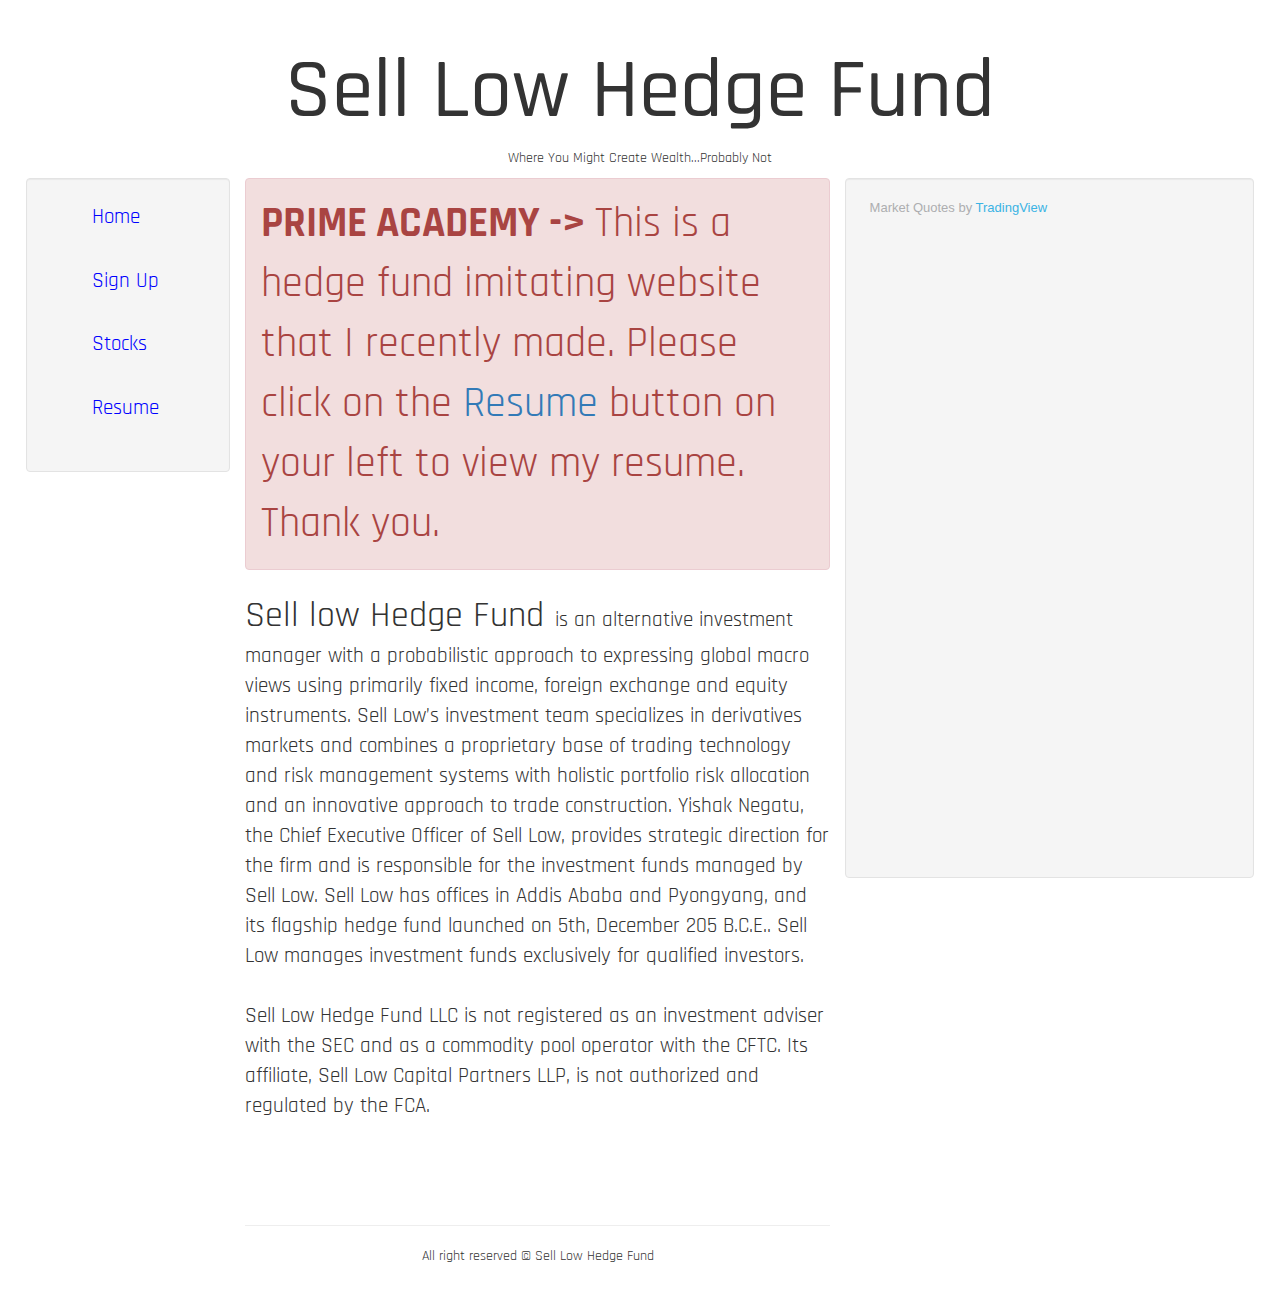
==== index.html @ c8abecc3 "Verion1" ====
<!DOCTYPE html>
<html>
<head>
	<meta charset="utf-8">
	<link href="https://fonts.googleapis.com/css?family=Rajdhani:600&amp;subset=latin-ext" rel="stylesheet">	<link rel="stylesheet" href="https://maxcdn.bootstrapcdn.com/bootstrap/3.3.7/css/bootstrap.min.css">
	<link rel = "stylesheet" type = "text/css" href = "style.css">
	<script src="https://ajax.googleapis.com/ajax/libs/jquery/3.2.1/jquery.min.js"></script>
    <script type="text/javascript" src="https://s3.tradingview.com/tv.js"></script>
    <script type="text/javascript" src="https://s3.tradingview.com/external-embedding/embed-widget-market-overview.js"></script>
    <script src = "start.js"></script>
		<script>
		// Get the modal
		var modal = document.getElementById('myModal');

		// Get the button that opens the modal
		var btn = document.getElementById("myBtn");

		// Get the <span> element that closes the modal
		var span = document.getElementsByClassName("close")[0];

		// When the user clicks the button, open the modal
		btn.onclick = function() {
		    modal.style.display = "block";
		}

		// When the user clicks on <span> (x), close the modal
		span.onclick = function() {
		    modal.style.display = "none";
		}

		// When the user clicks anywhere outside of the modal, close it
		window.onclick = function(event) {
		    if (event.target == modal) {
		        modal.style.display = "none";
		    }
		}
		</script>

	<title>Sell Low Hedge Fund</title>
</head>
<body>

	<header class = "container-fluid">
		<div class = "row">
			<h1>Sell Low Hedge Fund</h1>
			<p>Where You Might Create Wealth...Probably Not</p>

		</div>
	</header>

	<div class = "container-fluid">


		<div class = "row">
			<div class = "well col-md-2 navig">
				<a href = "index.html">Home</a><br>
				<a href = "SignUp.html">Sign Up</a><br>
				<a href = "Stocks.html">Stocks</a><br>
				<a href = "Resume.html">Resume</a><br>
			</div>

			<div class = "col-md-6">

				<div class="alert alert-danger">
			    <strong>PRIME ACADEMY -> </strong> This is a hedge fund imitating website that I recently made. Please click on the
					<a href = "Resume.html">Resume</a> button on your left to view my resume. Thank you.
			  </div>


				<p id = "theTruth"> <span id = "bigWord">Sell low Hedge Fund</span>is an alternative investment manager with a
				 probabilistic approach to expressing global macro views using primarily
				 fixed income, foreign exchange and equity instruments. Sell Low’s investment
				 team specializes in derivatives markets and combines a proprietary base of
				 trading technology and risk management systems with holistic portfolio risk
				 allocation and an innovative approach to trade construction. Yishak Negatu,
				 the Chief Executive Officer of Sell Low, provides
				 strategic direction for the firm and is responsible for the investment funds managed by Sell Low.

				 Sell Low  has offices in Addis Ababa and Pyongyang, and its flagship hedge fund launched on 5th, December 205 B.C.E..
				 Sell Low  manages investment funds exclusively for qualified investors.
				 <br /><br />
				 Sell Low Hedge Fund LLC is not registered as an investment adviser with the SEC and as a commodity
				 pool operator with the CFTC. Its affiliate, Sell Low Capital Partners LLP, is not authorized and regulated by the FCA.</p>

				<hr/>
				<footer class = "container-fluid stickBottom">

					<p>All right reserved &copy; Sell Low Hedge Fund</p>
				</footer>
			</div>

			<div class = "stick">
				<div class = "col-md-4 well widget">
				<div id = "wid">
				</div>
				</div>
			</div>
		</div>

	</div>

</body>
</html>
---- style.css ----
@charset "utf-8";


body{
	padding: 2%;
	position: relative;
	font-family: 'Rajdhani', sans-serif;
}



h1{
	text-align: center;
	font-size: 6em;

}

header p{
	text-align: center;
}

.navig a{
	color: blue;
	min-width: 100%; display: inline-block;
	font-size: 1.5em;
	margin-bottom: 1.2em;
	padding: .2em 2.2em;
	text-decoration: none;
	border-radius: 0.2em;
  	transition: background-color 1s ease-out;
}

.navig a:hover{
	color: white;
	text-decoration: none;
	background-color: #00bfff;
}

footer p{
	text-align: center;
}

.charts{
	height: 500px;
}

.stick{
	position: relative;
	position: -webkit-sticky;
  	position: sticky;
	top:0;
}

.resBody{
	font-size: 1.5em;
}

.resBody h3{
	font-size: 1.5em;
}

#theTruth{
	font-size: 1.5em;
	padding-bottom: 4em;
}

#bigWord{
	font-size: 1.7em;
	padding-right: .3em;
}

.widget{
	padding-left: 1.7em;
	height: 700px;
}


.btn{
	width: 100%;
	text-align: center;
	font-size: 1.5em;
	margin-bottom: 1.7em;

}

.btn a{
	color: white;
}

#myName{
	font-size: 3em;

}

.exTitle{
	font-size: 1.2em;
}

.alert{
	font-size: 3em;
}
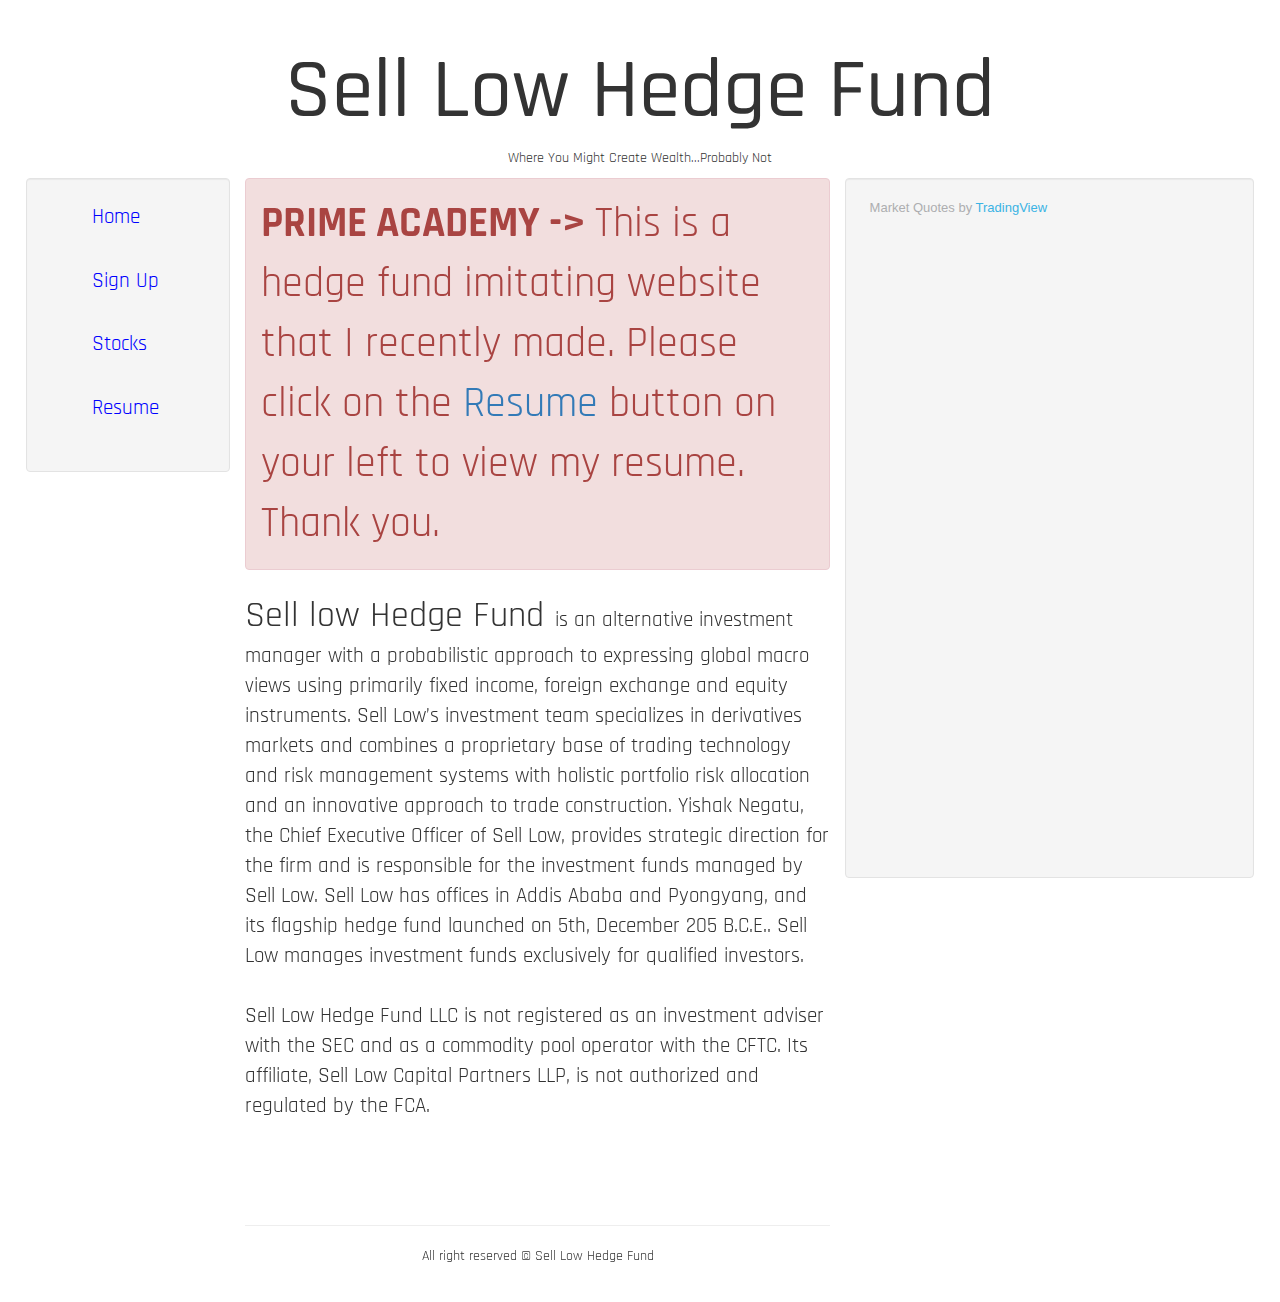
==== commit d0b77f36: "Added sticky to the nav menu" ====
--- a/index.html
+++ b/index.html
@@ -5,36 +5,9 @@
 	<link href="https://fonts.googleapis.com/css?family=Rajdhani:600&amp;subset=latin-ext" rel="stylesheet">	<link rel="stylesheet" href="https://maxcdn.bootstrapcdn.com/bootstrap/3.3.7/css/bootstrap.min.css">
 	<link rel = "stylesheet" type = "text/css" href = "style.css">
 	<script src="https://ajax.googleapis.com/ajax/libs/jquery/3.2.1/jquery.min.js"></script>
-    <script type="text/javascript" src="https://s3.tradingview.com/tv.js"></script>
-    <script type="text/javascript" src="https://s3.tradingview.com/external-embedding/embed-widget-market-overview.js"></script>
-    <script src = "start.js"></script>
-		<script>
-		// Get the modal
-		var modal = document.getElementById('myModal');
-
-		// Get the button that opens the modal
-		var btn = document.getElementById("myBtn");
-
-		// Get the <span> element that closes the modal
-		var span = document.getElementsByClassName("close")[0];
-
-		// When the user clicks the button, open the modal
-		btn.onclick = function() {
-		    modal.style.display = "block";
-		}
-
-		// When the user clicks on <span> (x), close the modal
-		span.onclick = function() {
-		    modal.style.display = "none";
-		}
-
-		// When the user clicks anywhere outside of the modal, close it
-		window.onclick = function(event) {
-		    if (event.target == modal) {
-		        modal.style.display = "none";
-		    }
-		}
-		</script>
+	    <script type="text/javascript" src="https://s3.tradingview.com/tv.js"></script>
+	    <script type="text/javascript" src="https://s3.tradingview.com/external-embedding/embed-widget-market-overview.js"></script>
+	<script src = "start.js"></script>
 
 	<title>Sell Low Hedge Fund</title>
 </head>
@@ -52,7 +25,7 @@
 
 
 		<div class = "row">
-			<div class = "well col-md-2 navig">
+			<div class = "well col-md-2 navig stick">
 				<a href = "index.html">Home</a><br>
 				<a href = "SignUp.html">Sign Up</a><br>
 				<a href = "Stocks.html">Stocks</a><br>
